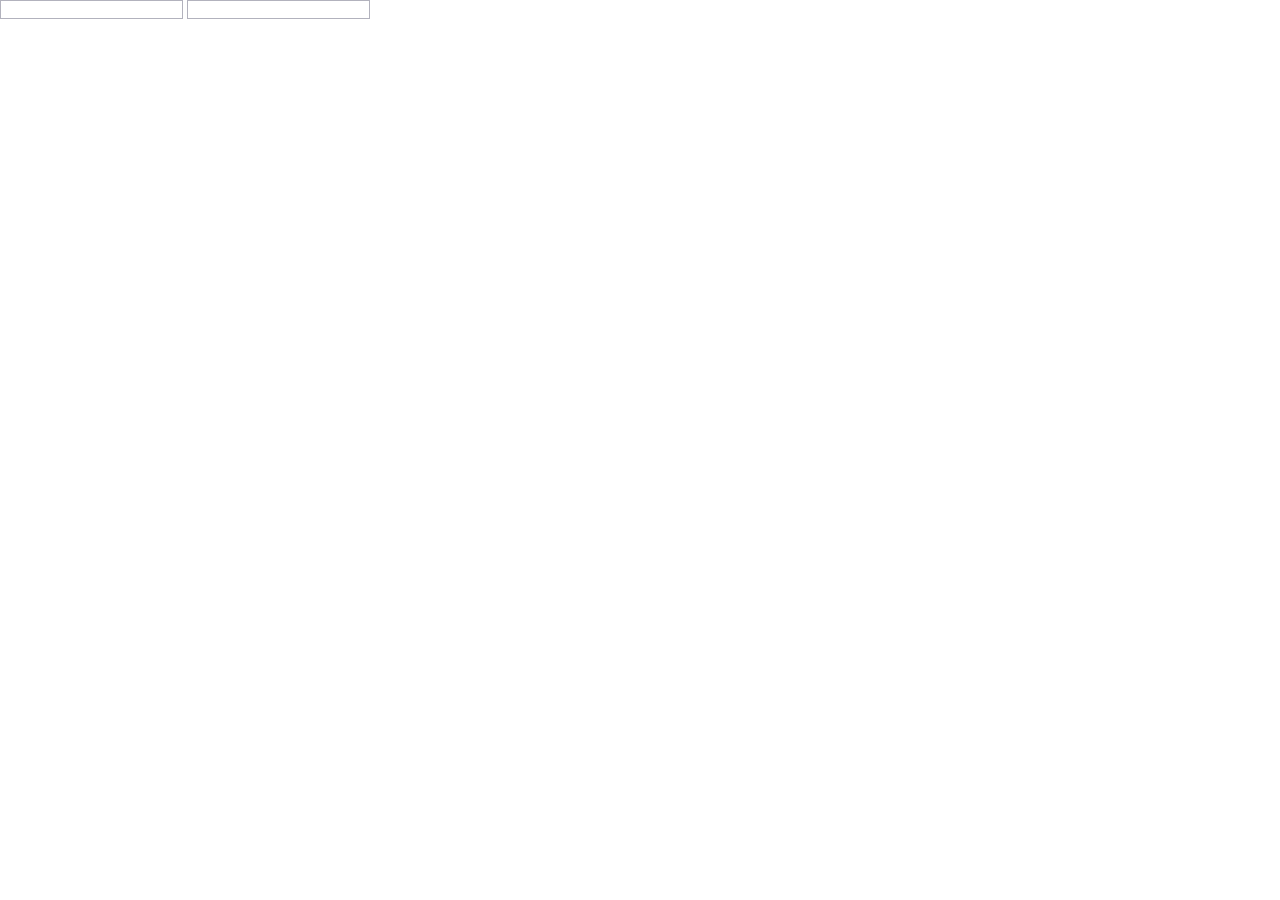
==== index.html @ f41ba3e5 "日历控件基本的tool方法" ====
<!DOCTYPE html>
<html lang="zh-cn">

<head>
    <meta charset="UTF-8">
    <meta name="viewport" content="width=device-width, initial-scale=1.0">
    <title>年月日 | 日历组件</title>

    <!-- 样式文件 -->
    <link rel="stylesheet" href="normalize.css">
    <link rel="stylesheet" href="style.css">

    <!-- 工具方法 -->
    <script src="./tool.js"></script>

    <!-- 日历组件 -->
    <script src="./calendar.js"></script>

</head>

<body>

    <input type="text" id='root1'>

    <input type="text" id='root2'>

    <script>

        Calendar(document.getElementById('root1'));
        Calendar(document.getElementById('root2'), '1949/10/01');

    </script>

</body>

</html>
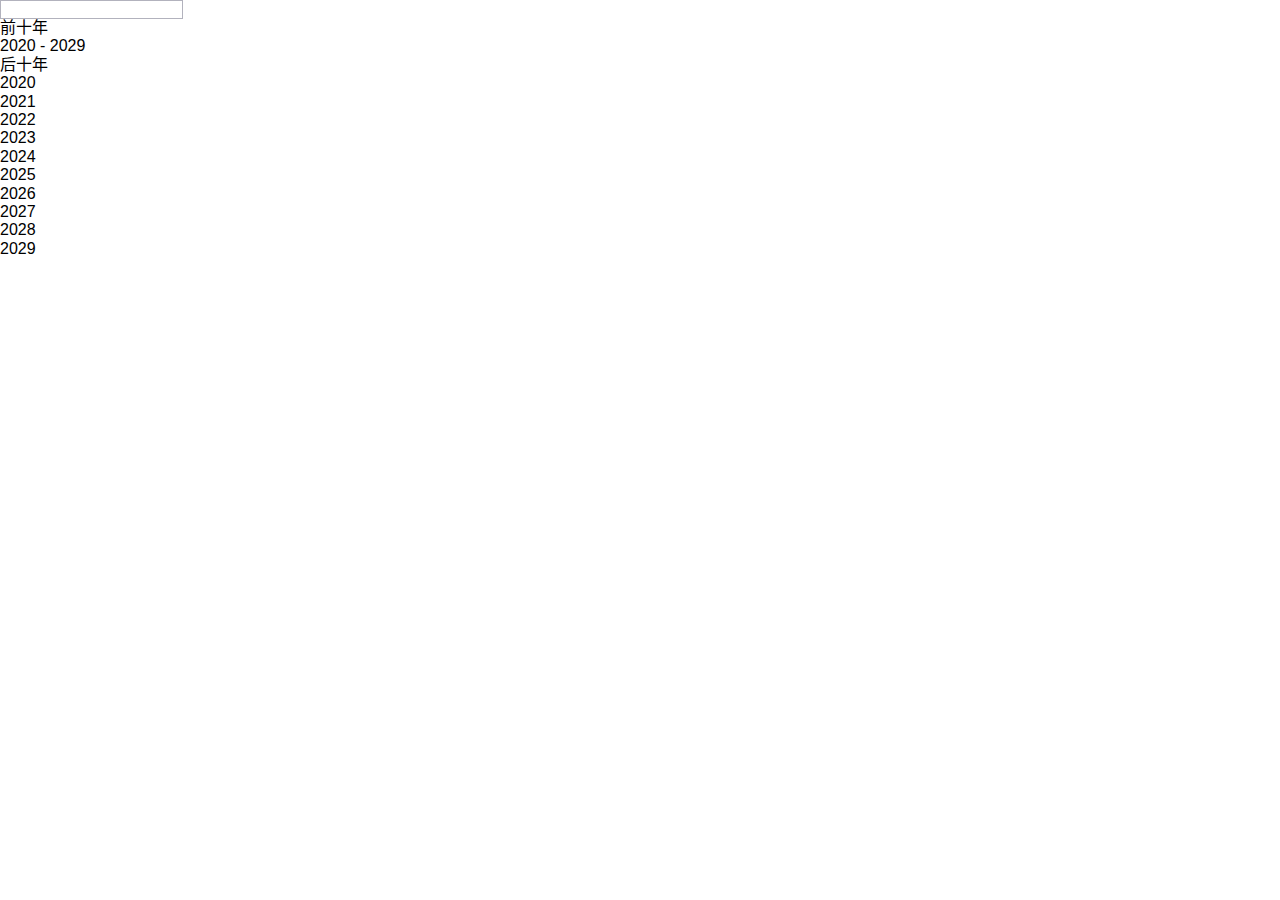
==== commit c52d5f7b: "选择年视图" ====
--- a/index.html
+++ b/index.html
@@ -22,12 +22,12 @@
 
     <input type="text" id='root1'>
 
-    <input type="text" id='root2'>
+    <!-- <input type="text" id='root2'> -->
 
     <script>
 
         Calendar(document.getElementById('root1'));
-        Calendar(document.getElementById('root2'), '1949/10/01');
+        // Calendar(document.getElementById('root2'), '1949/10/01');
 
     </script>
 
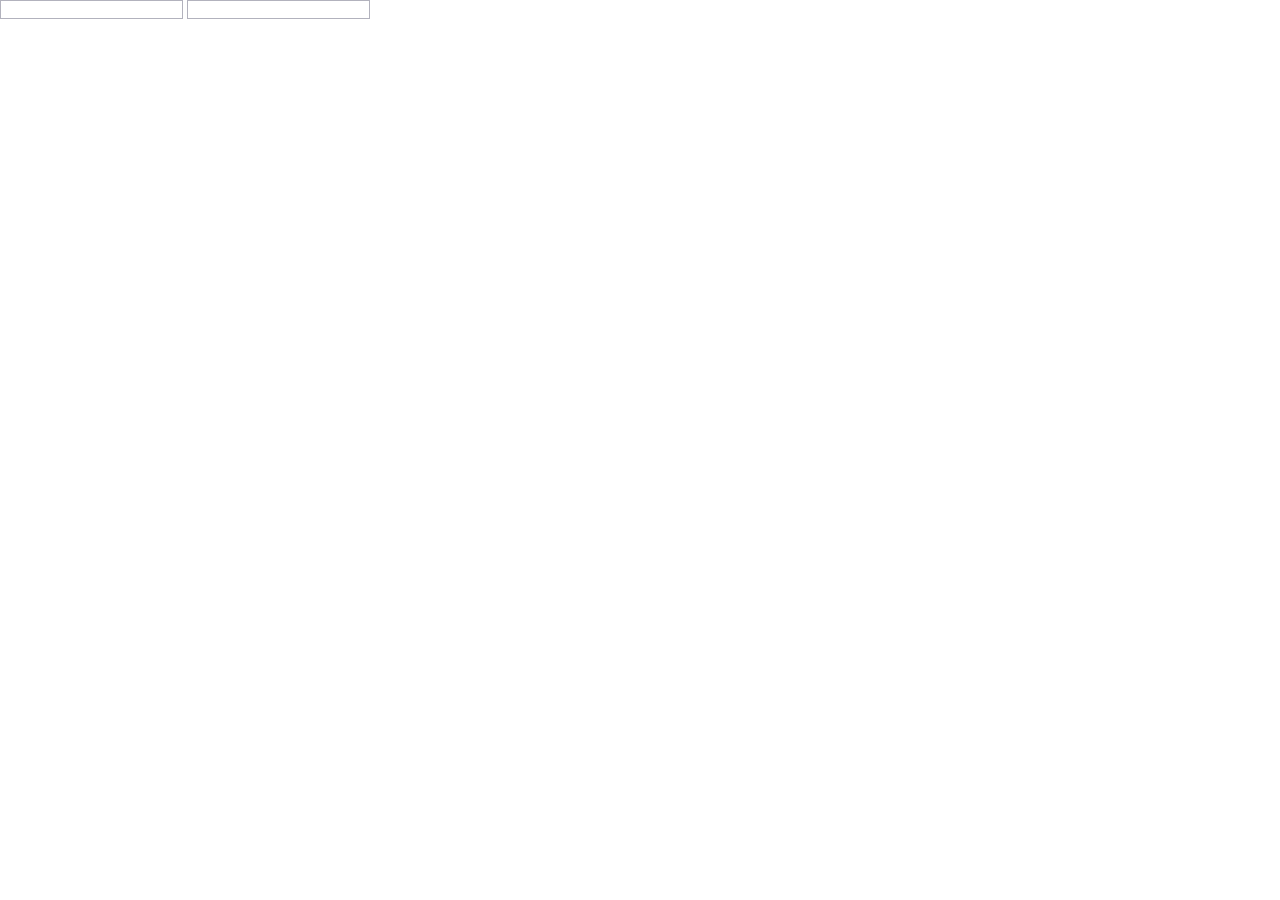
==== commit ea78297c: "分支" ====
--- a/index.html
+++ b/index.html
@@ -1,36 +1,31 @@
 <!DOCTYPE html>
-<html lang="zh-cn">
-
+<html lang="en">
 <head>
     <meta charset="UTF-8">
     <meta name="viewport" content="width=device-width, initial-scale=1.0">
-    <title>年月日 | 日历组件</title>
+    <title>日历组件</title>
+    <link rel="stylesheet" href="./normalize.css">
+    <link rel="stylesheet" href="./style.css">
 
-    <!-- 样式文件 -->
-    <link rel="stylesheet" href="normalize.css">
-    <link rel="stylesheet" href="style.css">
 
     <!-- 工具方法 -->
-    <script src="./tool.js"></script>
-
+    <script src="./tools.js"></script>
+    
     <!-- 日历组件 -->
     <script src="./calendar.js"></script>
-
 </head>
-
 <body>
 
-    <input type="text" id='root1'>
 
-    <!-- <input type="text" id='root2'> -->
+    <input type="text" id="root1">
+    <input type="text" id="root2">
 
     <script>
 
-        Calendar(document.getElementById('root1'));
-        // Calendar(document.getElementById('root2'), '1949/10/01');
+        Calendar(document.getElementById("root1"));
+        Calendar(document.getElementById("root2"),'19980101');
 
     </script>
 
 </body>
-
 </html>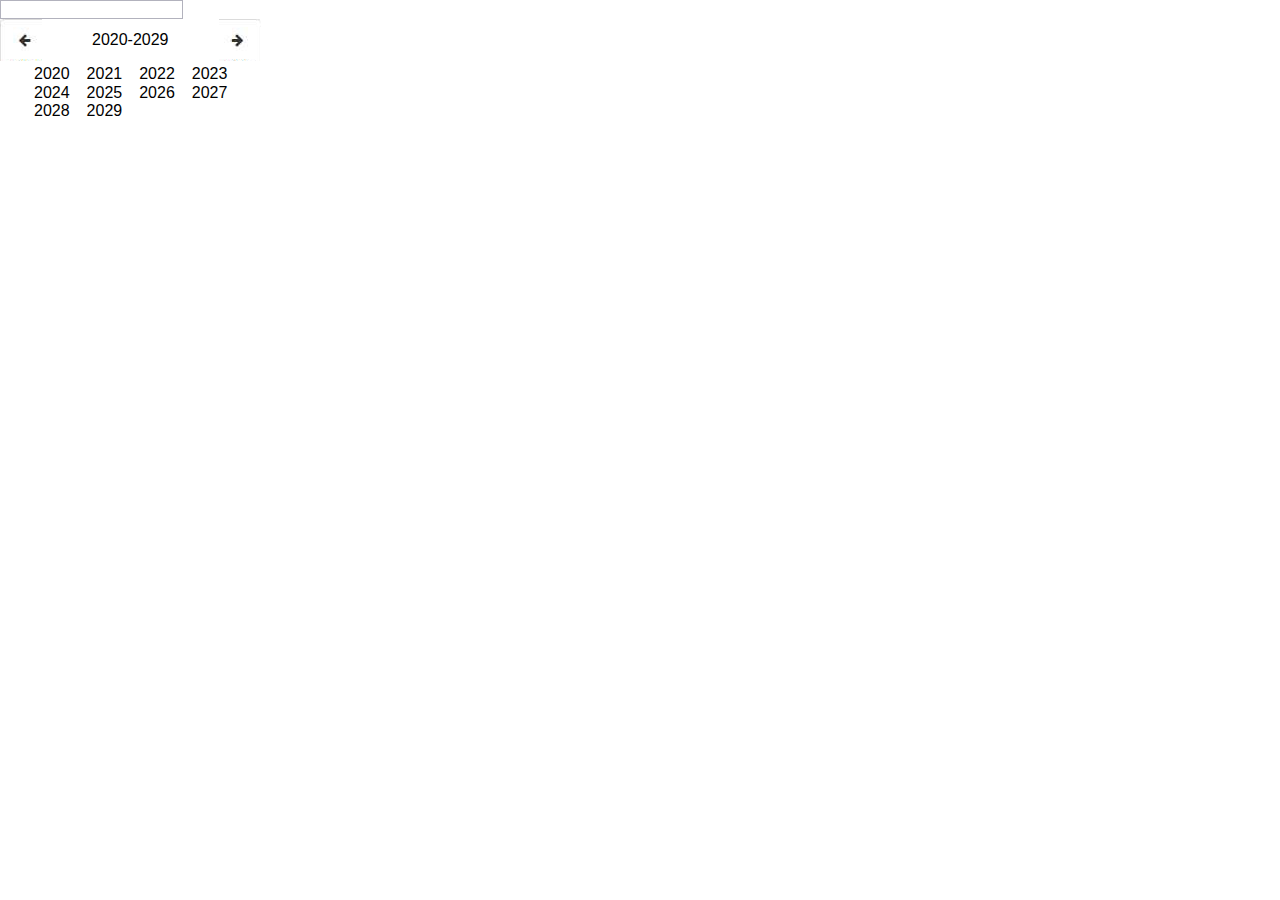
==== commit 3193669f: "补充" ====
--- a/index.html
+++ b/index.html
@@ -4,6 +4,8 @@
     <meta charset="UTF-8">
     <meta name="viewport" content="width=device-width, initial-scale=1.0">
     <title>日历组件</title>
+
+    <!-- 样式文件 -->
     <link rel="stylesheet" href="./normalize.css">
     <link rel="stylesheet" href="./style.css">
 
@@ -16,14 +18,13 @@
 </head>
 <body>
 
-
     <input type="text" id="root1">
-    <input type="text" id="root2">
+    <!-- <input type="text" id="root2"> -->
 
     <script>
 
         Calendar(document.getElementById("root1"));
-        Calendar(document.getElementById("root2"),'19980101');
+        // Calendar(document.getElementById("root2"),'19980101');
 
     </script>
 
--- a/style.css
+++ b/style.css
@@ -0,0 +1,30 @@
+.header{
+    display: inline-block;
+    position: relative;
+    /* float: left;
+    width: 500px;
+    height: 500px; */
+}
+.left{
+    display: inline-block;
+    position: relative;
+}
+.middle{
+    margin-left: 50px;
+    margin-top: 12px;
+    display: inline-block;
+    position: relative;
+    vertical-align: top;
+}
+.right{
+    margin-left: 50px;
+    display: inline-block;
+    position: relative;
+}
+.container>ul>li{
+    display: inline-block;
+    margin-left: 17px;
+}
+.container>ul{
+    margin-left: 17px;
+}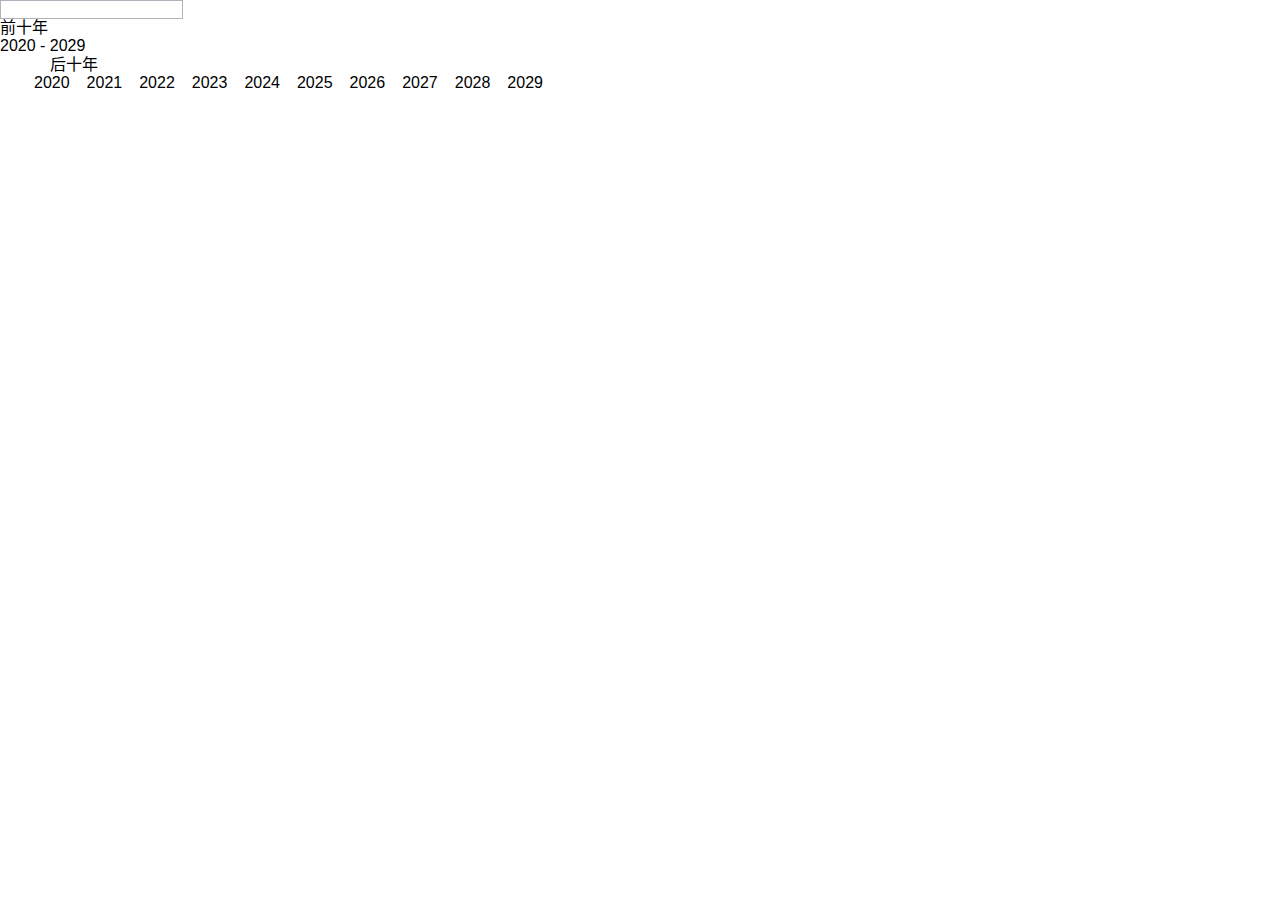
==== commit 0e39c156: "." ====
--- a/index.html
+++ b/index.html
@@ -1,32 +1,38 @@
 <!DOCTYPE html>
-<html lang="en">
+<html lang="zh-cn">
+
 <head>
     <meta charset="UTF-8">
     <meta name="viewport" content="width=device-width, initial-scale=1.0">
-    <title>日历组件</title>
+    <title>年月日 | 日历组件</title>
 
     <!-- 样式文件 -->
     <link rel="stylesheet" href="./normalize.css">
     <link rel="stylesheet" href="./style.css">
 
+    <!-- 日历组件 -->
+    <script src="./calendar.js"></script>
 
     <!-- 工具方法 -->
-    <script src="./tools.js"></script>
+    <script src="./tool.js"></script>
+
     
-    <!-- 日历组件 -->
-    <script src="./calendar.js"></script>
+
 </head>
+
 <body>
 
-    <input type="text" id="root1">
-    <!-- <input type="text" id="root2"> -->
+    <input type="text" id='root1'>
+
+    <!-- <input type="text" id='root2'> -->
 
     <script>
 
-        Calendar(document.getElementById("root1"));
-        // Calendar(document.getElementById("root2"),'19980101');
+        Calendar(document.getElementById('root1'));
+        // Calendar(document.getElementById('root2'), '1949/10/01');
 
     </script>
 
 </body>
+
 </html>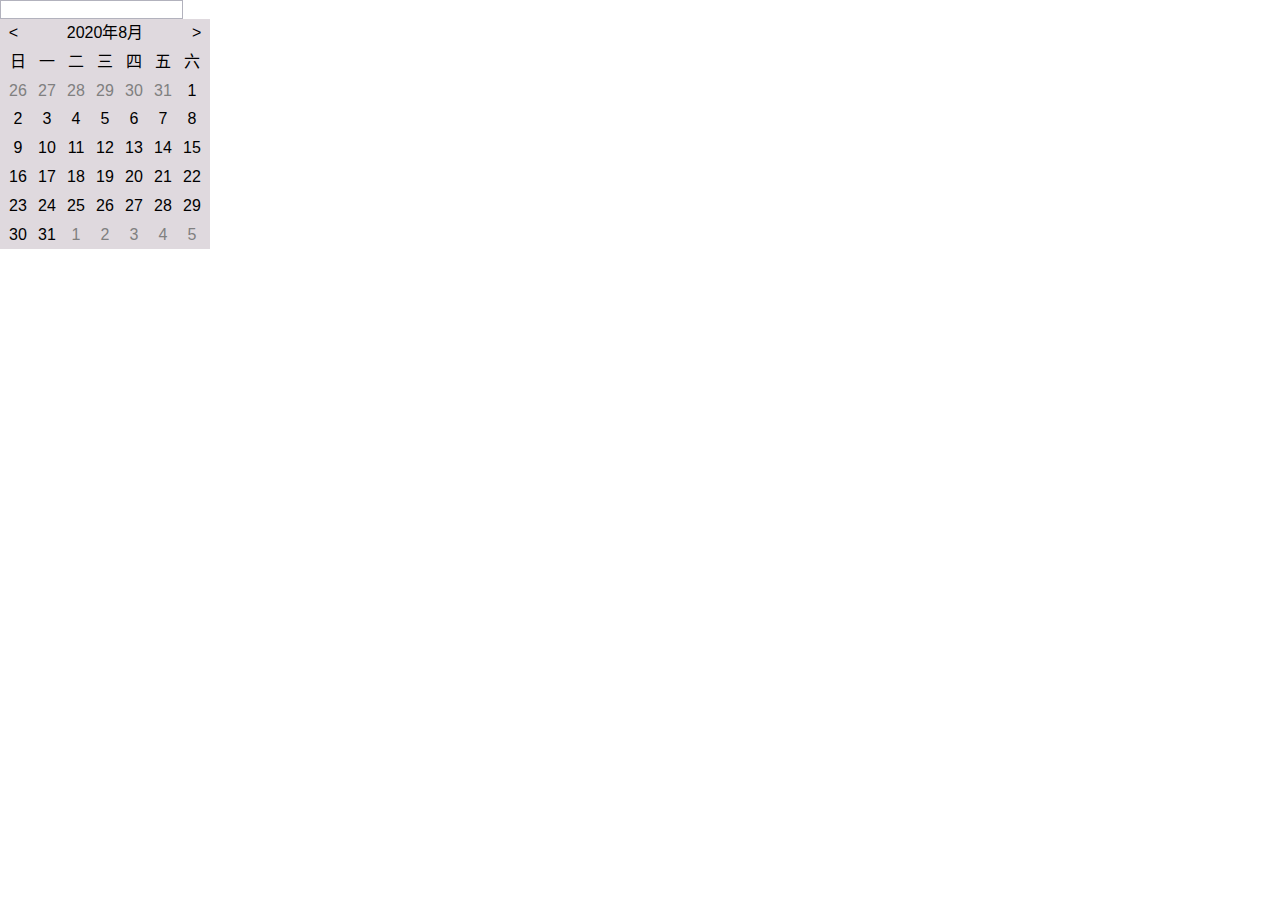
==== commit d2da258b: "日历插件" ====
--- a/index.html
+++ b/index.html
@@ -7,16 +7,14 @@
     <title>年月日 | 日历组件</title>
 
     <!-- 样式文件 -->
-    <link rel="stylesheet" href="./normalize.css">
-    <link rel="stylesheet" href="./style.css">
-
-    <!-- 日历组件 -->
-    <script src="./calendar.js"></script>
+    <link rel="stylesheet" href="normalize.css">
+    <link rel="stylesheet" href="style.css">
 
     <!-- 工具方法 -->
     <script src="./tool.js"></script>
 
-    
+    <!-- 日历组件 -->
+    <script src="./calendar.js"></script>
 
 </head>
 
--- a/style.css
+++ b/style.css
@@ -1,30 +1,48 @@
-.header{
+
+/**
+----------------------------------------
+ 日历组件样式
+----------------------------------------
+*/
+
+.calendar-view{
+    width:210px;
+    user-select: none;
+    background-color: rgb(223, 217, 222);
+    line-height: 1.8em;
+    text-align: center;
+}
+
+/* 头部 */
+
+.calendar-view>.header>div{
     display: inline-block;
-    position: relative;
-    /* float: left;
-    width: 500px;
-    height: 500px; */
 }
-.left{
+.calendar-view>.header>div.title{
+    width:165px;
+}
+
+/* 内容 */
+.calendar-view>.container.day-view>ul>li{
+    width:29px;
+}
+.calendar-view>.container.month-view>ul>li{
+    width:52px;
+}
+.calendar-view>.container.year-view>ul>li{
+    width:52px;
+}
+
+.calendar-view>.container>ul>li{
     display: inline-block;
-    position: relative;
+
 }
-.middle{
-    margin-left: 50px;
-    margin-top: 12px;
-    display: inline-block;
-    position: relative;
-    vertical-align: top;
+.calendar-view>.container>ul>li.click{
+    cursor: pointer;
 }
-.right{
-    margin-left: 50px;
-    display: inline-block;
-    position: relative;
+.calendar-view>.container>ul>li.none{
+    cursor: no-drop;
 }
-.container>ul>li{
-    display: inline-block;
-    margin-left: 17px;
-}
-.container>ul{
-    margin-left: 17px;
+.calendar-view>.container>ul>li.gray{
+    color:gray;
 }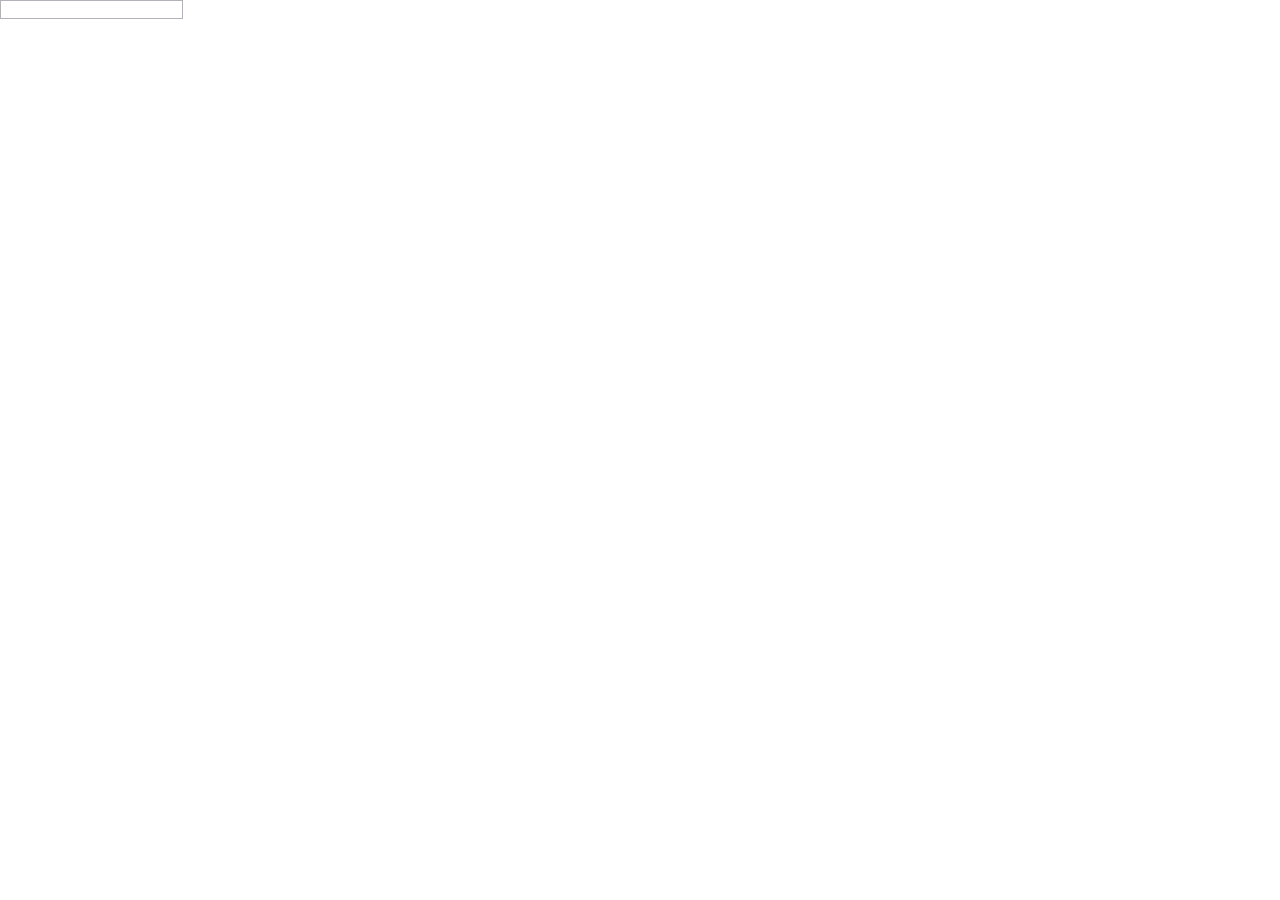
==== commit 22380ae0: "日历修改（还有问题）" ====
--- a/index.html
+++ b/index.html
@@ -4,31 +4,36 @@
 <head>
     <meta charset="UTF-8">
     <meta name="viewport" content="width=device-width, initial-scale=1.0">
-    <title>年月日 | 日历组件</title>
+    <title>日历组件</title>
 
     <!-- 样式文件 -->
-    <link rel="stylesheet" href="normalize.css">
-    <link rel="stylesheet" href="style.css">
+    <link rel="stylesheet" href="./normalize.css">
+    <link rel="stylesheet" href="./style.css">
+
 
     <!-- 工具方法 -->
-    <script src="./tool.js"></script>
+    <script src="./tools.js"></script>
 
     <!-- 日历组件 -->
     <script src="./calendar.js"></script>
-
 </head>
 
 <body>
 
-    <input type="text" id='root1'>
-
-    <!-- <input type="text" id='root2'> -->
-
+    
+    <!-- <input type="text" id="root2"> -->
+    <!-- <div  id="click" onclick="checkout()">
+        <input type="text" id="root1">
+        <button >确认</button>
+    </div> -->
+    <input type="text" id="root1">
     <script>
 
-        Calendar(document.getElementById('root1'));
-        // Calendar(document.getElementById('root2'), '1949/10/01');
-
+        Calendar(document.getElementById("root1"));
+        // Calendar(document.getElementById("root2"),'19980101');
+        // function checkout(){
+        //     document.getElementById('click').innerHTML='';
+        // }
     </script>
 
 </body>
--- a/style.css
+++ b/style.css
@@ -1,12 +1,39 @@
+/* .header{
+    display: inline-block;
+    position: relative;
+}
+.left{
+    display: inline-block;
+    position: relative;
+}
+.middle{
+    margin-left: 50px;
+    margin-top: 12px;
+    display: inline-block;
+    position: relative;
+    vertical-align: top;
+}
+.right{
+    margin-left: 50px;
+    display: inline-block;
+    position: relative;
+}
+.container>ul>li{
+    display: inline-block;
+    margin-left: 17px;
+}
+.container>ul{
+    margin-left: 17px;
+} 
+我写的*/
 
 /**
-----------------------------------------
- 日历组件样式
-----------------------------------------
+----------------------------
+日历组件样式
+----------------------------
 */
-
 .calendar-view{
-    width:210px;
+    width: 210px;
     user-select: none;
     background-color: rgb(223, 217, 222);
     line-height: 1.8em;
@@ -14,35 +41,51 @@
 }
 
 /* 头部 */
-
 .calendar-view>.header>div{
     display: inline-block;
 }
-.calendar-view>.header>div.title{
-    width:165px;
+.calendar-view>.header>div.middle{
+    width: 120px;
+    vertical-align: super;
+}
+.img{
+    margin-right: 3px;  
 }
 
 /* 内容 */
-.calendar-view>.container.day-view>ul>li{
-    width:29px;
+.calendar-view>.containter.day-view>ul>li{
+    width: 29px;
 }
-.calendar-view>.container.month-view>ul>li{
-    width:52px;
+.calendar-view>.containter.month-view>ul>li{
+    width: 52px;
 }
-.calendar-view>.container.year-view>ul>li{
-    width:52px;
+.calendar-view>.containter.year-view>ul>li{
+    width: 52px;
 }
 
-.calendar-view>.container>ul>li{
+.calendar-view>.containter>ul>li{
     display: inline-block;
-
 }
-.calendar-view>.container>ul>li.click{
+.calendar-view>.containter>ul>li.click{
     cursor: pointer;
 }
-.calendar-view>.container>ul>li.none{
+.calendar-view>.containter>ul>li.none{
     cursor: no-drop;
 }
-.calendar-view>.container>ul>li.gray{
-    color:gray;
-}+.calendar-view>.containter>ul>li.gray{
+    color: gray;
+}
+
+.calendar-view>.containter>ul>li.click.today{
+    background-color: rgb(251, 214, 2);
+}
+.calendar-view>.containter>ul>li.click.selected{
+    background-color: rgb(21, 199, 243);
+}
+
+.calendar-view>.containter>ul>li:hover{
+    background-color: rgb(185,233,245);
+}
+
+
+
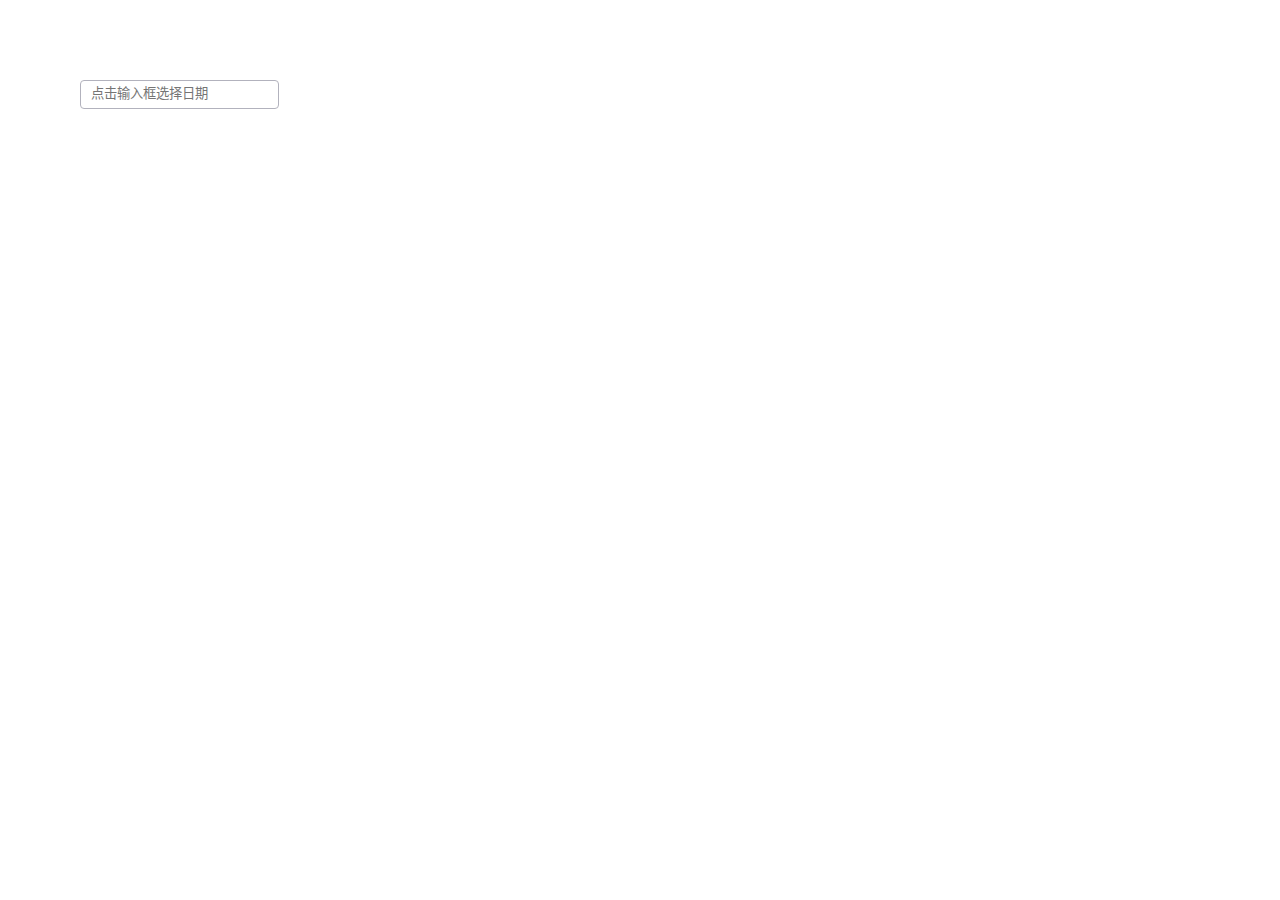
==== commit 4366b01d: "UI优化" ====
--- a/index.html
+++ b/index.html
@@ -4,36 +4,28 @@
 <head>
     <meta charset="UTF-8">
     <meta name="viewport" content="width=device-width, initial-scale=1.0">
-    <title>日历组件</title>
+    <title>年月日 | 日历组件</title>
 
     <!-- 样式文件 -->
-    <link rel="stylesheet" href="./normalize.css">
-    <link rel="stylesheet" href="./style.css">
-
+    <link rel="stylesheet" href="normalize.css">
+    <link rel="stylesheet" href="style.css">
 
     <!-- 工具方法 -->
-    <script src="./tools.js"></script>
+    <script src="./tool.js"></script>
 
     <!-- 日历组件 -->
     <script src="./calendar.js"></script>
+
 </head>
 
 <body>
 
-    
-    <!-- <input type="text" id="root2"> -->
-    <!-- <div  id="click" onclick="checkout()">
-        <input type="text" id="root1">
-        <button >确认</button>
-    </div> -->
-    <input type="text" id="root1">
+    <input type="text" id='root' readonly placeholder="点击输入框选择日期">
+
     <script>
 
-        Calendar(document.getElementById("root1"));
-        // Calendar(document.getElementById("root2"),'19980101');
-        // function checkout(){
-        //     document.getElementById('click').innerHTML='';
-        // }
+        Calendar(document.getElementById('root'));
+
     </script>
 
 </body>
--- a/style.css
+++ b/style.css
@@ -1,91 +1,77 @@
-/* .header{
-    display: inline-block;
-    position: relative;
+input {
+    line-height: 2em;
+    padding: 0 10px;
+    margin: 80px 0 0 80px;
+    border-radius: 4px;
+    cursor: pointer;
 }
-.left{
-    display: inline-block;
-    position: relative;
+
+.calendar-view {
+    margin-left: 80px;
 }
-.middle{
-    margin-left: 50px;
-    margin-top: 12px;
-    display: inline-block;
-    position: relative;
-    vertical-align: top;
-}
-.right{
-    margin-left: 50px;
-    display: inline-block;
-    position: relative;
-}
-.container>ul>li{
-    display: inline-block;
-    margin-left: 17px;
-}
-.container>ul{
-    margin-left: 17px;
-} 
-我写的*/
 
 /**
-----------------------------
-日历组件样式
-----------------------------
+----------------------------------------
+ 日历组件样式
+----------------------------------------
 */
-.calendar-view{
+
+.calendar-view {
     width: 210px;
     user-select: none;
-    background-color: rgb(223, 217, 222);
+    background-color: rgb(233 239 241);
     line-height: 1.8em;
     text-align: center;
+    box-shadow: 1px 2px 3px #79798d;
 }
 
 /* 头部 */
-.calendar-view>.header>div{
+
+.calendar-view>.header>div {
     display: inline-block;
+    cursor: pointer;
 }
-.calendar-view>.header>div.middle{
-    width: 120px;
-    vertical-align: super;
-}
-.img{
-    margin-right: 3px;  
+
+.calendar-view>.header>div.title {
+    width: 165px;
 }
 
 /* 内容 */
-.calendar-view>.containter.day-view>ul>li{
+.calendar-view>.container.day-view>ul>li {
     width: 29px;
 }
-.calendar-view>.containter.month-view>ul>li{
+
+.calendar-view>.container.month-view>ul>li,
+.calendar-view>.container.year-view>ul>li {
     width: 52px;
-}
-.calendar-view>.containter.year-view>ul>li{
-    width: 52px;
+    line-height: 2.4em;
 }
 
-.calendar-view>.containter>ul>li{
+.calendar-view>.container>ul>li {
     display: inline-block;
+
 }
-.calendar-view>.containter>ul>li.click{
+
+.calendar-view>.container>ul>li.click {
     cursor: pointer;
 }
-.calendar-view>.containter>ul>li.none{
+
+.calendar-view>.container>ul>li.none {
     cursor: no-drop;
 }
-.calendar-view>.containter>ul>li.gray{
+
+.calendar-view>.container>ul>li.gray {
     color: gray;
 }
 
-.calendar-view>.containter>ul>li.click.today{
+.calendar-view>.container>ul>li.click.today {
     background-color: rgb(251, 214, 2);
 }
-.calendar-view>.containter>ul>li.click.selected{
+
+.calendar-view>.container>ul>li.click.selected {
     background-color: rgb(21, 199, 243);
 }
 
-.calendar-view>.containter>ul>li:hover{
-    background-color: rgb(185,233,245);
-}
-
-
-
+.calendar-view>.container>ul>li:hover {
+    background-color: rgb(185, 233, 245);
+}